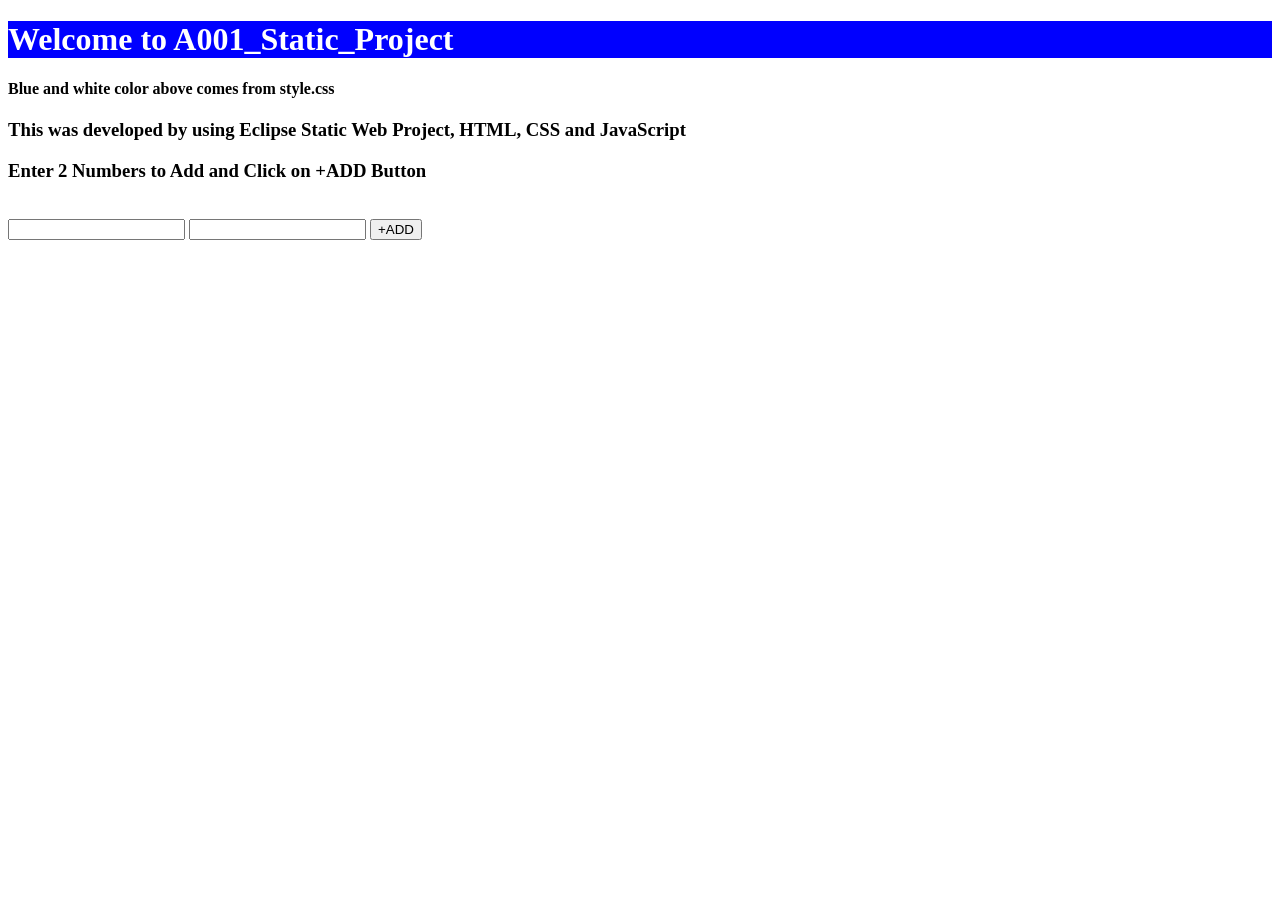
==== index.html @ 27184cd8 "first commit before pushing to GitHub" ====
<!DOCTYPE html>
<html>
<head>
<meta charset="ISO-8859-1">
<link href="style.css" rel="stylesheet" type="text/css" />
<title>A001_Static_Project</title>
</head>
<body>

<h1>Welcome to A001_Static_Project </h1> 

<h4>Blue and white color above comes from style.css</h4>

<h3>This was developed by using Eclipse Static Web Project, HTML, CSS and JavaScript </h3> 

<h3>Enter 2 Numbers to Add and Click on +ADD Button </h3> <br>
<input id="x">
<input id="y">
<button id="go">+ADD</button><br><br>

<div id="result"></div>

<script src="add_numbers.js"></script>

</body>
</html>
---- style.css ----
@charset "ISO-8859-1";

h1 {
	background-color: blue;
	color: white;
}
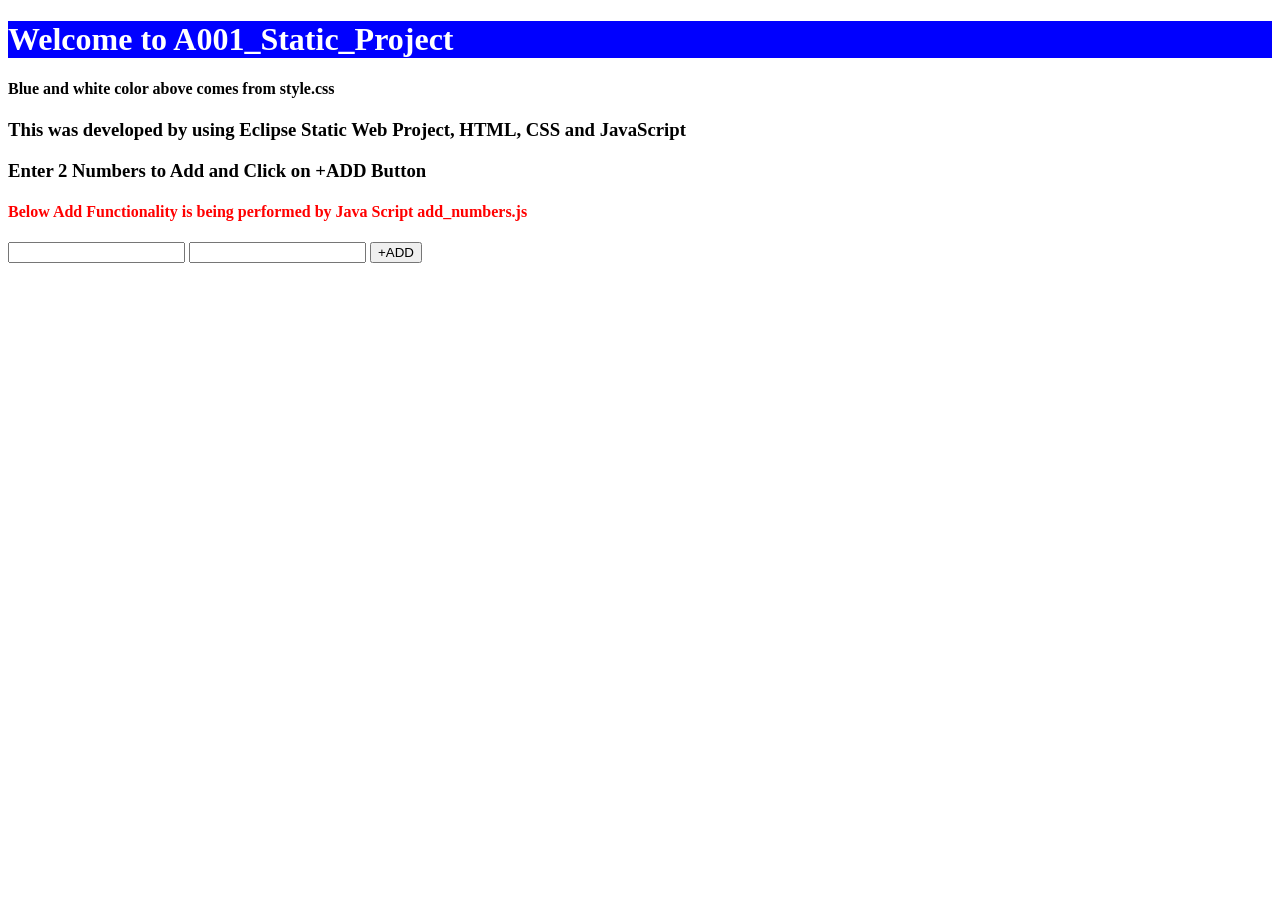
==== commit b78b8289: "modified index.html" ====
--- a/index.html
+++ b/index.html
@@ -13,7 +13,10 @@
 
 <h3>This was developed by using Eclipse Static Web Project, HTML, CSS and JavaScript </h3> 
 
-<h3>Enter 2 Numbers to Add and Click on +ADD Button </h3> <br>
+<h3>Enter 2 Numbers to Add and Click on +ADD Button </h3> 
+
+<h4><font color="red">Below Add Functionality is being performed by Java Script add_numbers.js </font> </h4> 
+
 <input id="x">
 <input id="y">
 <button id="go">+ADD</button><br><br>
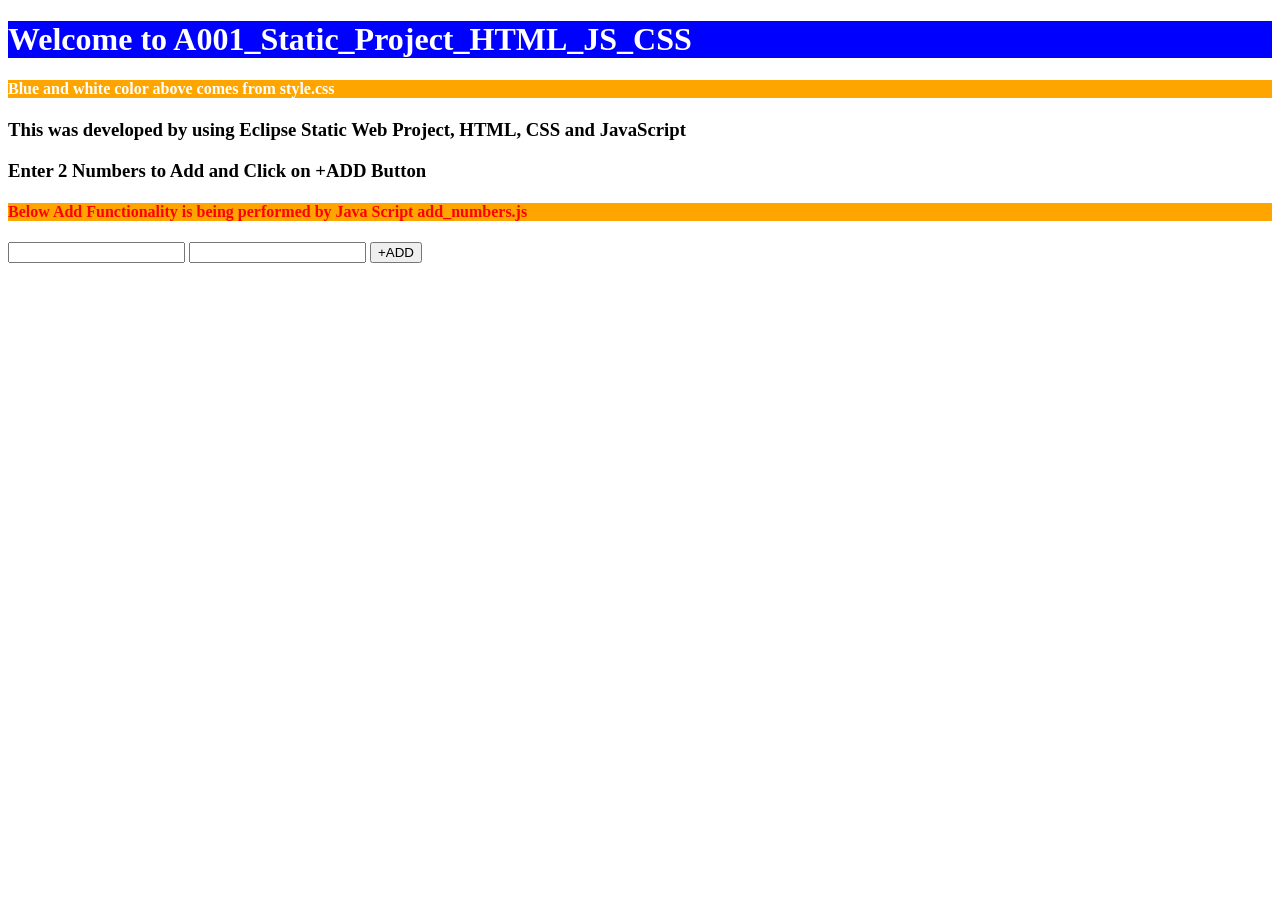
==== commit 30391db2: "changed css file and repush it back to github" ====
--- a/index.html
+++ b/index.html
@@ -7,7 +7,7 @@
 </head>
 <body>
 
-<h1>Welcome to A001_Static_Project </h1> 
+<h1>Welcome to A001_Static_Project_HTML_JS_CSS </h1> 
 
 <h4>Blue and white color above comes from style.css</h4>
 
--- a/style.css
+++ b/style.css
@@ -3,4 +3,9 @@
 h1 {
 	background-color: blue;
 	color: white;
+}
+
+h4 {
+	background-color: orange;
+	color: white;
 }
